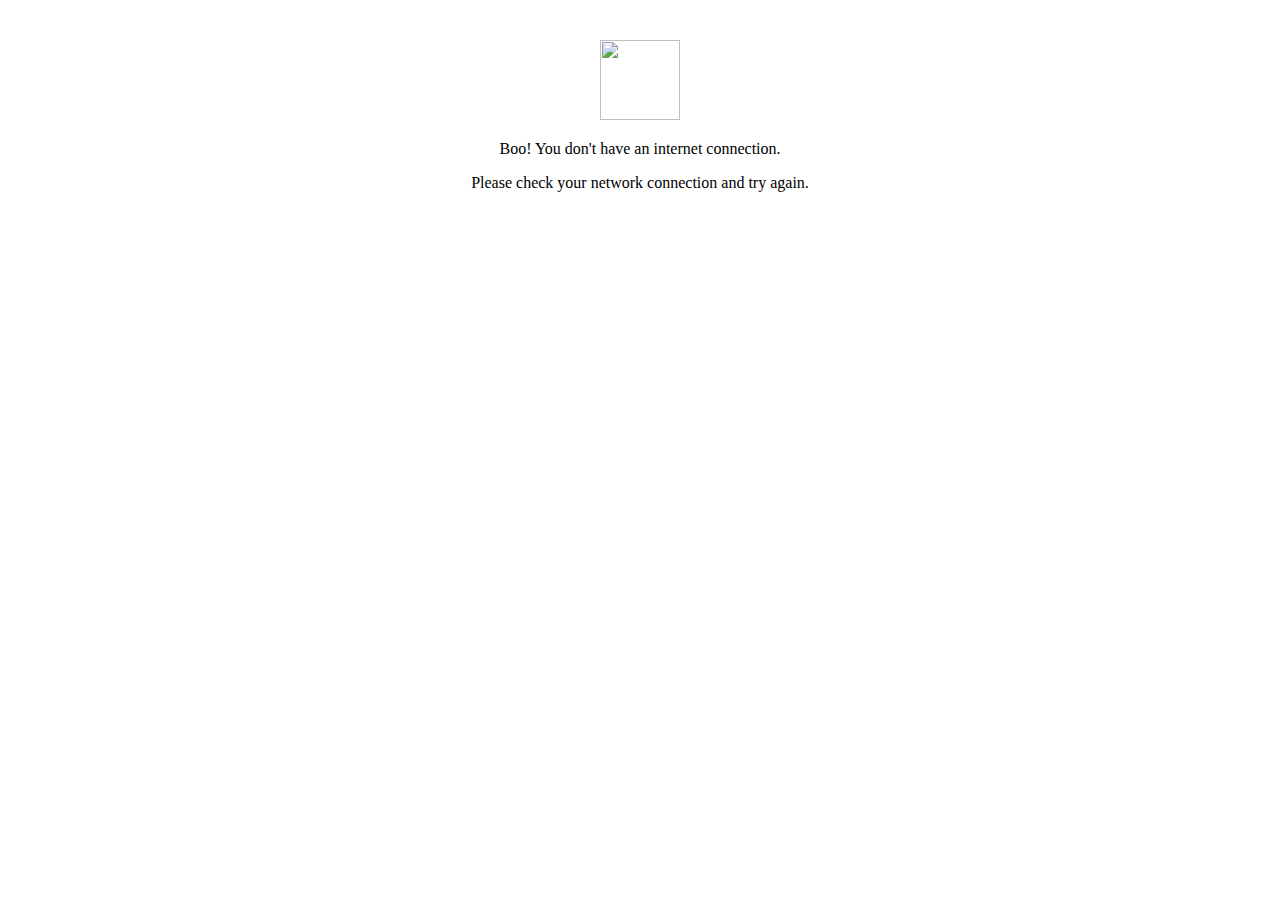
==== offline-page.html @ 5e77def5 "Create offline-page.html" ====
<!DOCTYPE html>
<html>
 <head>
  <meta charset="UTF-8">
  <title>Ton App</title>
 </head>
 <body>
   <div style="text-align:center; margin-top:40px;">
     <img src="./img/offline.svg" width="80" height="80" />
     <p>Boo! You don't have an internet connection.</p>
     <p>Please check your network connection and try again.</p>
   <div>
  </body>
</html>
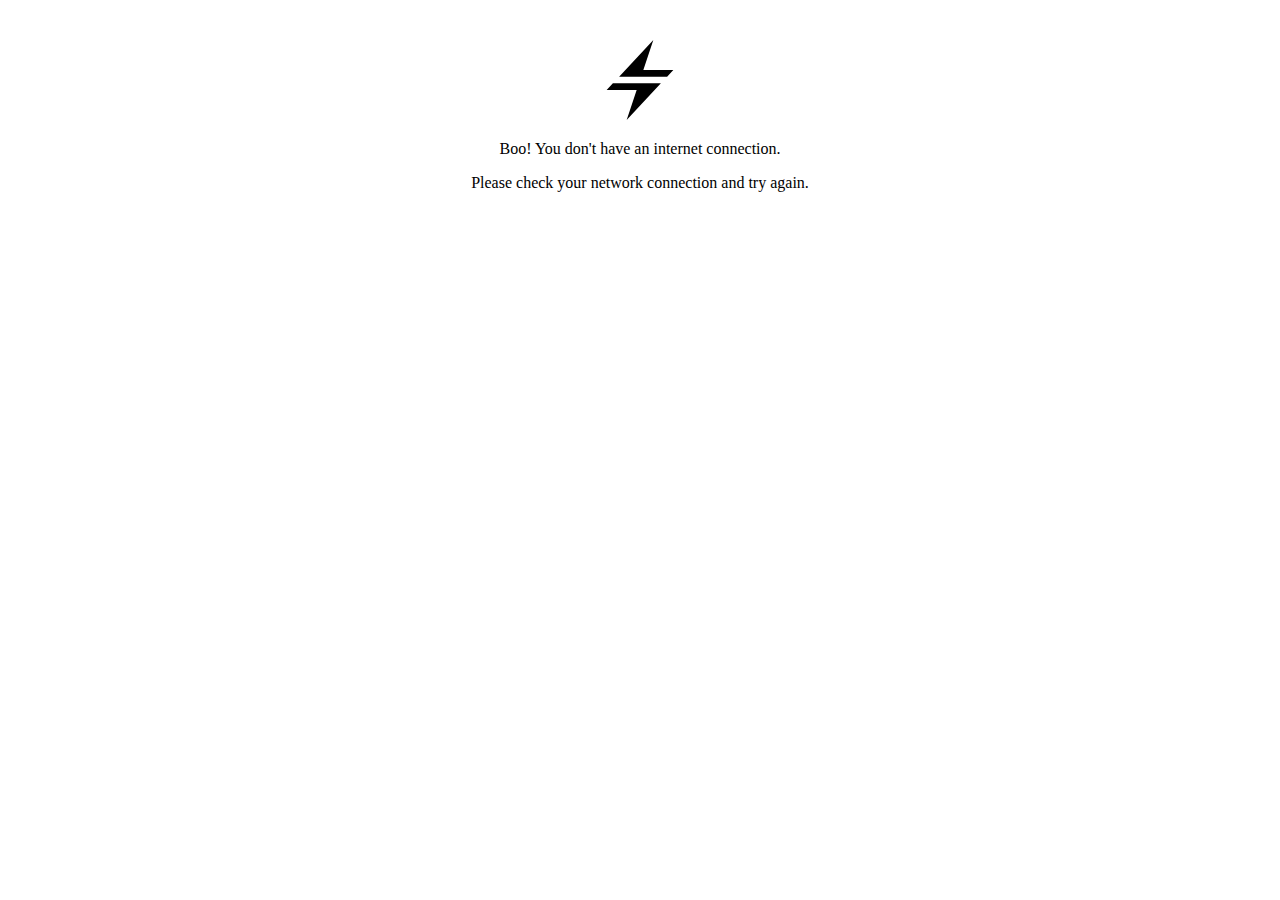
==== commit 708100e5: "Update offline-page.html" ====
--- a/offline-page.html
+++ b/offline-page.html
@@ -6,7 +6,7 @@
  </head>
  <body>
    <div style="text-align:center; margin-top:40px;">
-     <img src="./img/offline.svg" width="80" height="80" />
+     <img src="./images/offline.svg" width="80" height="80" />
      <p>Boo! You don't have an internet connection.</p>
      <p>Please check your network connection and try again.</p>
    <div>
